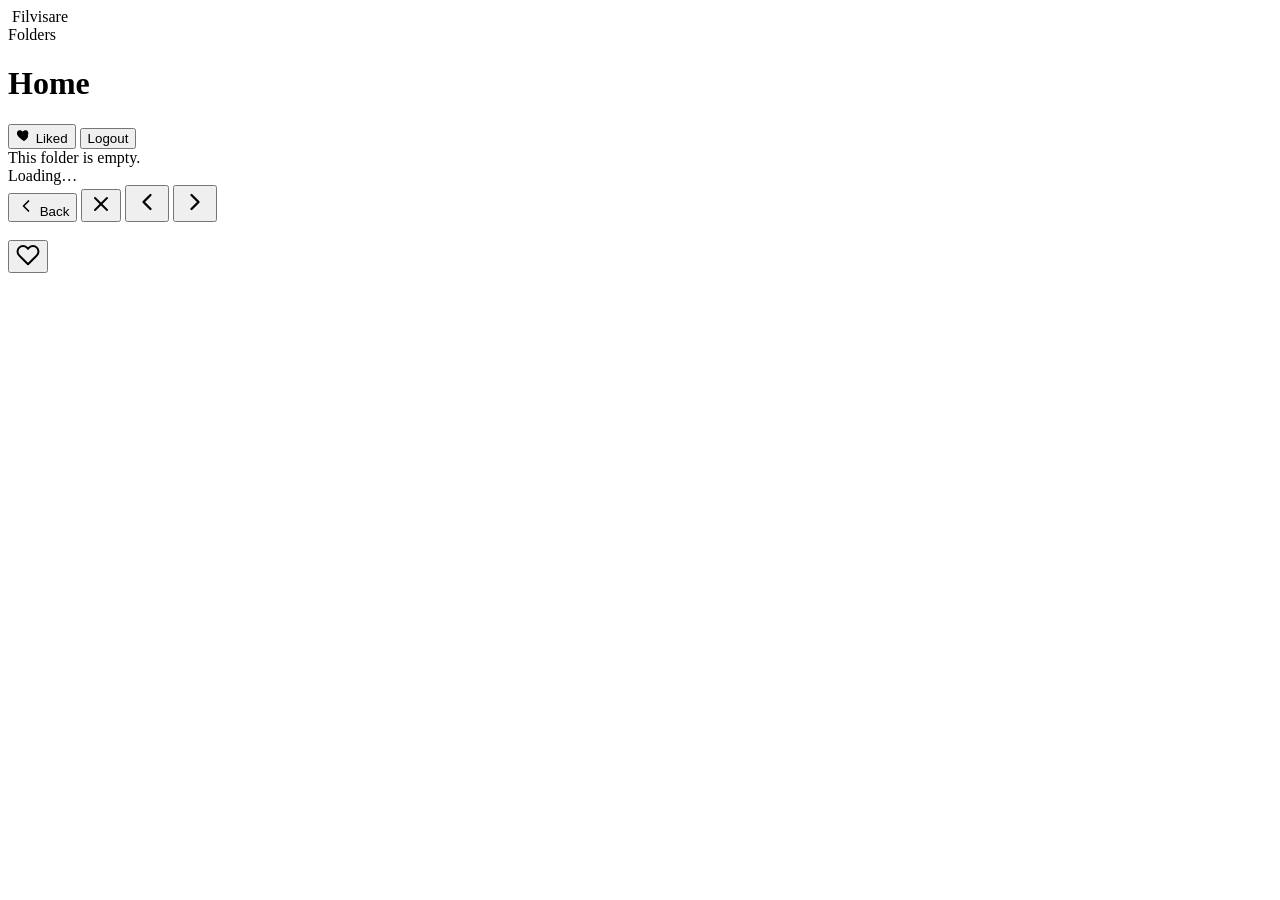
==== app/static/index.html @ bcfb3c89 "fixed bugs added images, icons and cleaned up the repo" ====
<!doctype html>
<html lang="en">
<head>
  <meta charset="utf-8" />
  <meta name="viewport" content="width=device-width, initial-scale=1" />
  <title>Filvisare</title>
  <link rel="icon" type="image/png" href="/static/icon.png" />
  <link rel="apple-touch-icon" href="/static/icon.png" />
  <link rel="stylesheet" href="/static/css/style.css" />
</head>
<body>
  <div class="layout">
    <aside class="sidebar" aria-label="Folder tree">
      <div class="sidebar-brand">
        <img src="/static/icon.png" alt="" class="brand-logo" />
        <span class="brand-name">Filvisare</span>
      </div>
      <div class="sidebar-header">Folders</div>
      <ul id="tree" class="tree" role="tree"></ul>
    </aside>

    <div class="content">
      <header class="toolbar">
        <div class="toolbar-left">
          <h1 id="location" class="location">Home</h1>
        </div>
        <div class="toolbar-right">
          <button id="likes-btn" class="pill-btn" title="Show liked images">
            <svg viewBox="0 0 24 24" width="16" height="16" fill="currentColor"><path d="M12 21s-7.5-4.58-10-9.13C.49 8.36 2.42 5 5.5 5c1.74 0 3.41.81 4.5 2.09C11.09 5.81 12.76 5 14.5 5 17.58 5 19.51 8.36 18 11.87 19.5 16.42 12 21 12 21z"/></svg>
            Liked
          </button>
          <button id="logout-btn" class="pill-btn">Logout</button>
        </div>
      </header>

      <main id="grid" class="grid" aria-live="polite"></main>

      <div id="empty" class="empty hidden">This folder is empty.</div>
      <div id="loading" class="loading hidden">Loading…</div>
    </div>
  </div>

  <div id="lightbox" class="lightbox hidden" role="dialog" aria-modal="true">
    <button class="lightbox-back" id="lb-back" aria-label="Back">
      <svg viewBox="0 0 24 24" width="20" height="20" fill="none" stroke="currentColor" stroke-width="2" stroke-linecap="round" stroke-linejoin="round"><polyline points="15 18 9 12 15 6"/></svg>
      <span>Back</span>
    </button>
    <button class="lightbox-close" id="lb-close" aria-label="Close">
      <svg viewBox="0 0 24 24" width="24" height="24" fill="none" stroke="currentColor" stroke-width="2" stroke-linecap="round" stroke-linejoin="round"><line x1="18" y1="6" x2="6" y2="18"/><line x1="6" y1="6" x2="18" y2="18"/></svg>
    </button>
    <button class="lightbox-nav lb-prev" id="lb-prev" aria-label="Previous">
      <svg viewBox="0 0 24 24" width="28" height="28" fill="none" stroke="currentColor" stroke-width="2" stroke-linecap="round" stroke-linejoin="round"><polyline points="15 18 9 12 15 6"/></svg>
    </button>
    <button class="lightbox-nav lb-next" id="lb-next" aria-label="Next">
      <svg viewBox="0 0 24 24" width="28" height="28" fill="none" stroke="currentColor" stroke-width="2" stroke-linecap="round" stroke-linejoin="round"><polyline points="9 18 15 12 9 6"/></svg>
    </button>
    <div class="lightbox-stage">
      <img id="lb-image" alt="" />
    </div>
    <div class="lightbox-footer">
      <span id="lb-filename"></span>
      <span id="lb-counter"></span>
      <button id="lb-like" class="heart-btn" aria-label="Like">
        <svg viewBox="0 0 24 24" width="24" height="24" fill="none" stroke="currentColor" stroke-width="2" stroke-linecap="round" stroke-linejoin="round"><path d="M20.84 4.61a5.5 5.5 0 0 0-7.78 0L12 5.67l-1.06-1.06a5.5 5.5 0 0 0-7.78 7.78l1.06 1.06L12 21.23l7.78-7.78 1.06-1.06a5.5 5.5 0 0 0 0-7.78z"/></svg>
      </button>
    </div>
  </div>

  <script src="/static/js/app.js"></script>
</body>
</html>
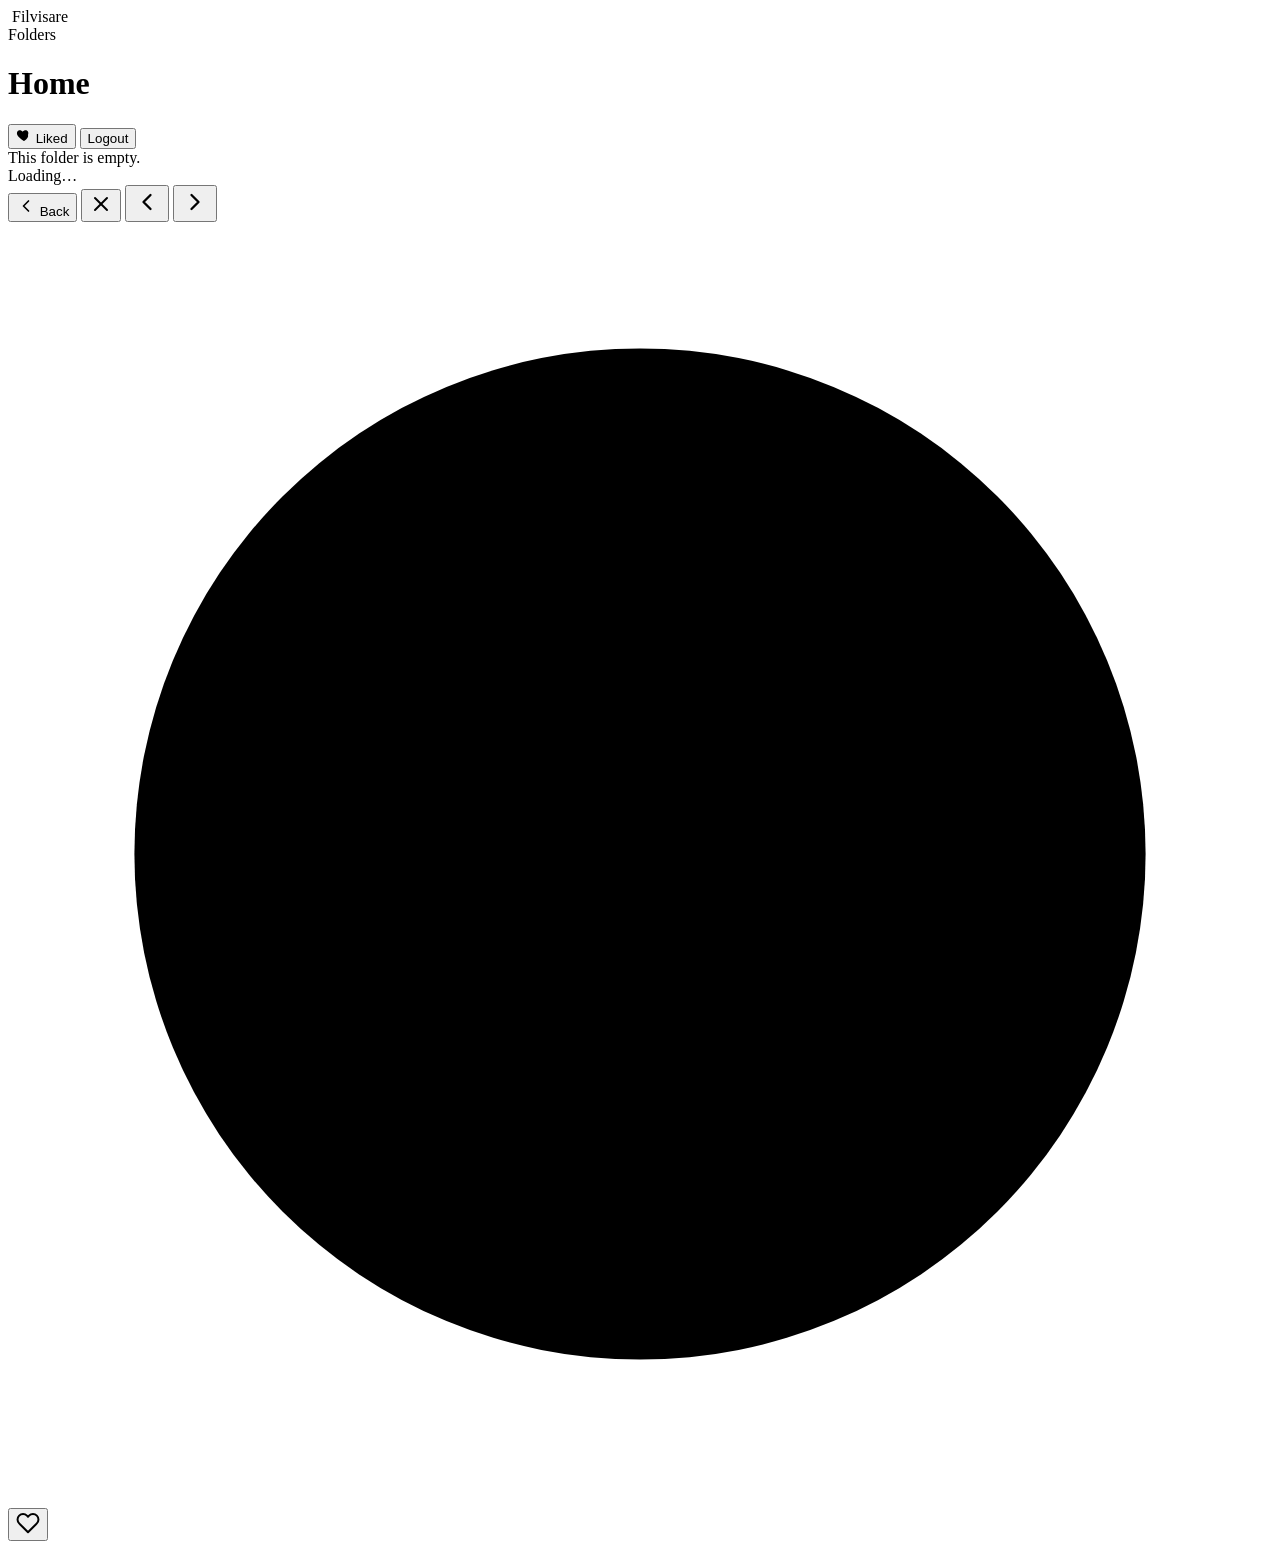
==== commit db4221dc: "added more visual tells for the user" ====
--- a/app/static/index.html
+++ b/app/static/index.html
@@ -55,6 +55,9 @@
       <svg viewBox="0 0 24 24" width="28" height="28" fill="none" stroke="currentColor" stroke-width="2" stroke-linecap="round" stroke-linejoin="round"><polyline points="9 18 15 12 9 6"/></svg>
     </button>
     <div class="lightbox-stage">
+      <svg id="lb-spinner" class="lightbox-spinner hidden" viewBox="0 0 50 50" aria-hidden="true">
+        <circle cx="25" cy="25" r="20" />
+      </svg>
       <img id="lb-image" alt="" />
     </div>
     <div class="lightbox-footer">
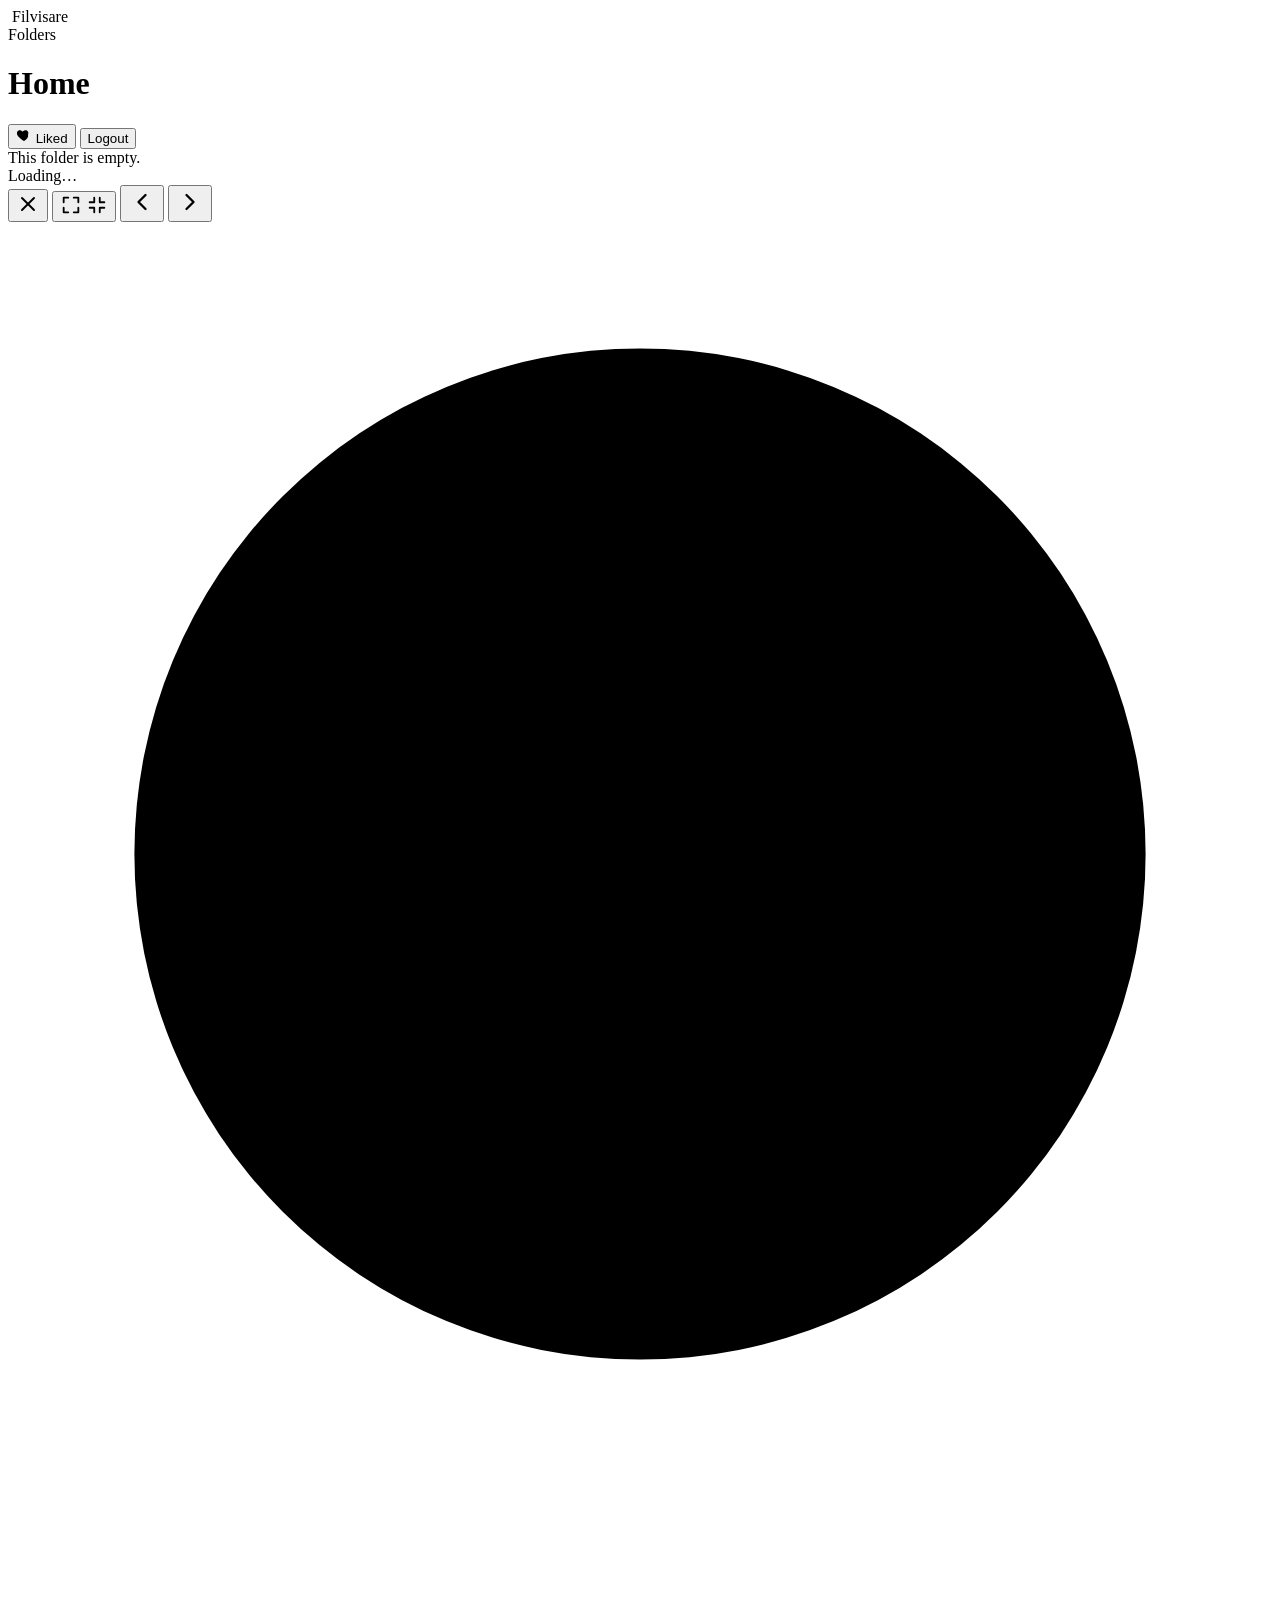
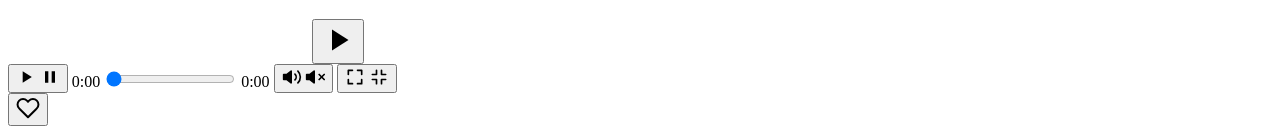
==== commit ff10b82b: "Merge pull request #1 from DrevOliv/video-preview fixed bugs and added video support" ====
--- a/app/static/index.html
+++ b/app/static/index.html
@@ -41,12 +41,12 @@
   </div>
 
   <div id="lightbox" class="lightbox hidden" role="dialog" aria-modal="true">
-    <button class="lightbox-back" id="lb-back" aria-label="Back">
-      <svg viewBox="0 0 24 24" width="20" height="20" fill="none" stroke="currentColor" stroke-width="2" stroke-linecap="round" stroke-linejoin="round"><polyline points="15 18 9 12 15 6"/></svg>
-      <span>Back</span>
-    </button>
     <button class="lightbox-close" id="lb-close" aria-label="Close">
       <svg viewBox="0 0 24 24" width="24" height="24" fill="none" stroke="currentColor" stroke-width="2" stroke-linecap="round" stroke-linejoin="round"><line x1="18" y1="6" x2="6" y2="18"/><line x1="6" y1="6" x2="18" y2="18"/></svg>
+    </button>
+    <button class="lightbox-fs" id="lb-fs" aria-label="Fullscreen">
+      <svg class="lb-ico-fs" viewBox="0 0 24 24" width="22" height="22" fill="none" stroke="currentColor" stroke-width="2" stroke-linecap="round" stroke-linejoin="round"><path d="M4 9V4h5M20 9V4h-5M4 15v5h5M20 15v5h-5"/></svg>
+      <svg class="lb-ico-fsx" viewBox="0 0 24 24" width="22" height="22" fill="none" stroke="currentColor" stroke-width="2" stroke-linecap="round" stroke-linejoin="round"><path d="M9 4v5H4M15 4v5h5M9 20v-5H4M15 20v-5h5"/></svg>
     </button>
     <button class="lightbox-nav lb-prev" id="lb-prev" aria-label="Previous">
       <svg viewBox="0 0 24 24" width="28" height="28" fill="none" stroke="currentColor" stroke-width="2" stroke-linecap="round" stroke-linejoin="round"><polyline points="15 18 9 12 15 6"/></svg>
@@ -59,6 +59,29 @@
         <circle cx="25" cy="25" r="20" />
       </svg>
       <img id="lb-image" alt="" />
+      <div id="lb-video-wrap" class="video-wrap hidden">
+        <video id="lb-video" playsinline preload="metadata"></video>
+        <button id="vc-big-play" class="video-big-play" aria-label="Play">
+          <svg viewBox="0 0 24 24" width="36" height="36" fill="currentColor"><path d="M8 5v14l11-7z"/></svg>
+        </button>
+        <div id="vc-bar" class="video-controls">
+          <button id="vc-play" class="vc-btn" aria-label="Play">
+            <svg class="vc-ico-play" viewBox="0 0 24 24" width="20" height="20" fill="currentColor"><path d="M8 5v14l11-7z"/></svg>
+            <svg class="vc-ico-pause" viewBox="0 0 24 24" width="20" height="20" fill="currentColor"><path d="M6 5h4v14H6zM14 5h4v14h-4z"/></svg>
+          </button>
+          <span id="vc-current" class="vc-time">0:00</span>
+          <input id="vc-scrub" class="vc-scrub" type="range" min="0" max="0" step="0.01" value="0" aria-label="Seek" />
+          <span id="vc-duration" class="vc-time">0:00</span>
+          <button id="vc-mute" class="vc-btn" aria-label="Mute">
+            <svg class="vc-ico-vol" viewBox="0 0 24 24" width="20" height="20" fill="none" stroke="currentColor" stroke-width="2" stroke-linecap="round" stroke-linejoin="round"><polygon points="11 5 6 9 2 9 2 15 6 15 11 19 11 5" fill="currentColor" stroke="currentColor"/><path d="M15.54 8.46a5 5 0 0 1 0 7.07"/><path d="M19.07 4.93a10 10 0 0 1 0 14.14"/></svg>
+            <svg class="vc-ico-mute" viewBox="0 0 24 24" width="20" height="20" fill="none" stroke="currentColor" stroke-width="2" stroke-linecap="round" stroke-linejoin="round"><polygon points="11 5 6 9 2 9 2 15 6 15 11 19 11 5" fill="currentColor" stroke="currentColor"/><line x1="23" y1="9" x2="17" y2="15"/><line x1="17" y1="9" x2="23" y2="15"/></svg>
+          </button>
+          <button id="vc-fs" class="vc-btn" aria-label="Fullscreen">
+            <svg class="vc-ico-fs" viewBox="0 0 24 24" width="20" height="20" fill="none" stroke="currentColor" stroke-width="2" stroke-linecap="round" stroke-linejoin="round"><path d="M4 9V4h5M20 9V4h-5M4 15v5h5M20 15v5h-5"/></svg>
+            <svg class="vc-ico-fsx" viewBox="0 0 24 24" width="20" height="20" fill="none" stroke="currentColor" stroke-width="2" stroke-linecap="round" stroke-linejoin="round"><path d="M9 4v5H4M15 4v5h5M9 20v-5H4M15 20v-5h5"/></svg>
+          </button>
+        </div>
+      </div>
     </div>
     <div class="lightbox-footer">
       <span id="lb-filename"></span>
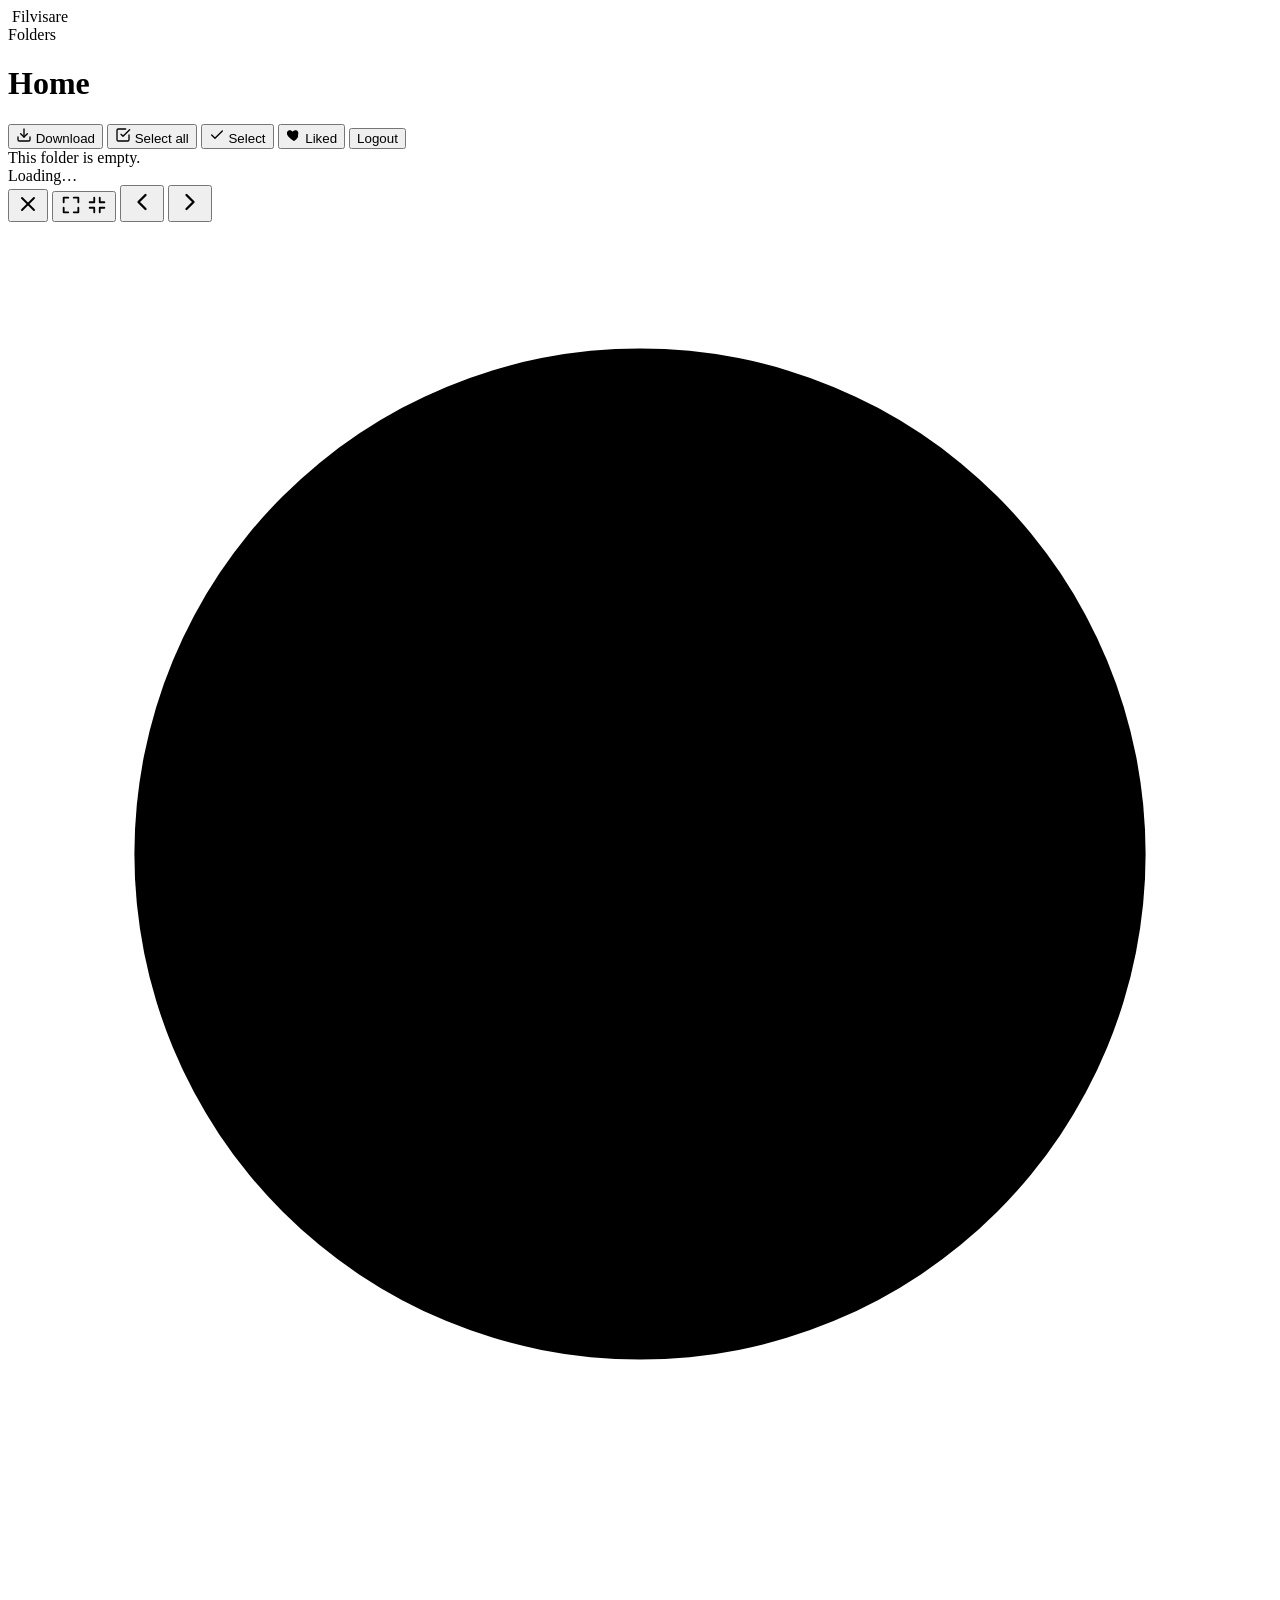
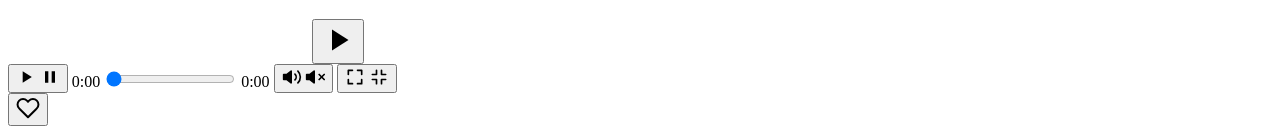
==== commit a44f75e4: "added dowload support" ====
--- a/app/static/index.html
+++ b/app/static/index.html
@@ -25,6 +25,18 @@
           <h1 id="location" class="location">Home</h1>
         </div>
         <div class="toolbar-right">
+          <button id="download-btn" class="pill-btn hidden" title="Download selected">
+            <svg viewBox="0 0 24 24" width="16" height="16" fill="none" stroke="currentColor" stroke-width="2" stroke-linecap="round" stroke-linejoin="round"><path d="M21 15v4a2 2 0 0 1-2 2H5a2 2 0 0 1-2-2v-4"/><polyline points="7 10 12 15 17 10"/><line x1="12" y1="15" x2="12" y2="3"/></svg>
+            <span id="download-label">Download</span>
+          </button>
+          <button id="select-all-btn" class="pill-btn hidden" title="Select all in view">
+            <svg viewBox="0 0 24 24" width="16" height="16" fill="none" stroke="currentColor" stroke-width="2" stroke-linecap="round" stroke-linejoin="round"><polyline points="9 11 12 14 22 4"/><path d="M21 12v7a2 2 0 0 1-2 2H5a2 2 0 0 1-2-2V5a2 2 0 0 1 2-2h11"/></svg>
+            Select all
+          </button>
+          <button id="select-btn" class="pill-btn" title="Select files and folders">
+            <svg viewBox="0 0 24 24" width="16" height="16" fill="none" stroke="currentColor" stroke-width="2" stroke-linecap="round" stroke-linejoin="round"><polyline points="20 6 9 17 4 12"/></svg>
+            Select
+          </button>
           <button id="likes-btn" class="pill-btn" title="Show liked images">
             <svg viewBox="0 0 24 24" width="16" height="16" fill="currentColor"><path d="M12 21s-7.5-4.58-10-9.13C.49 8.36 2.42 5 5.5 5c1.74 0 3.41.81 4.5 2.09C11.09 5.81 12.76 5 14.5 5 17.58 5 19.51 8.36 18 11.87 19.5 16.42 12 21 12 21z"/></svg>
             Liked
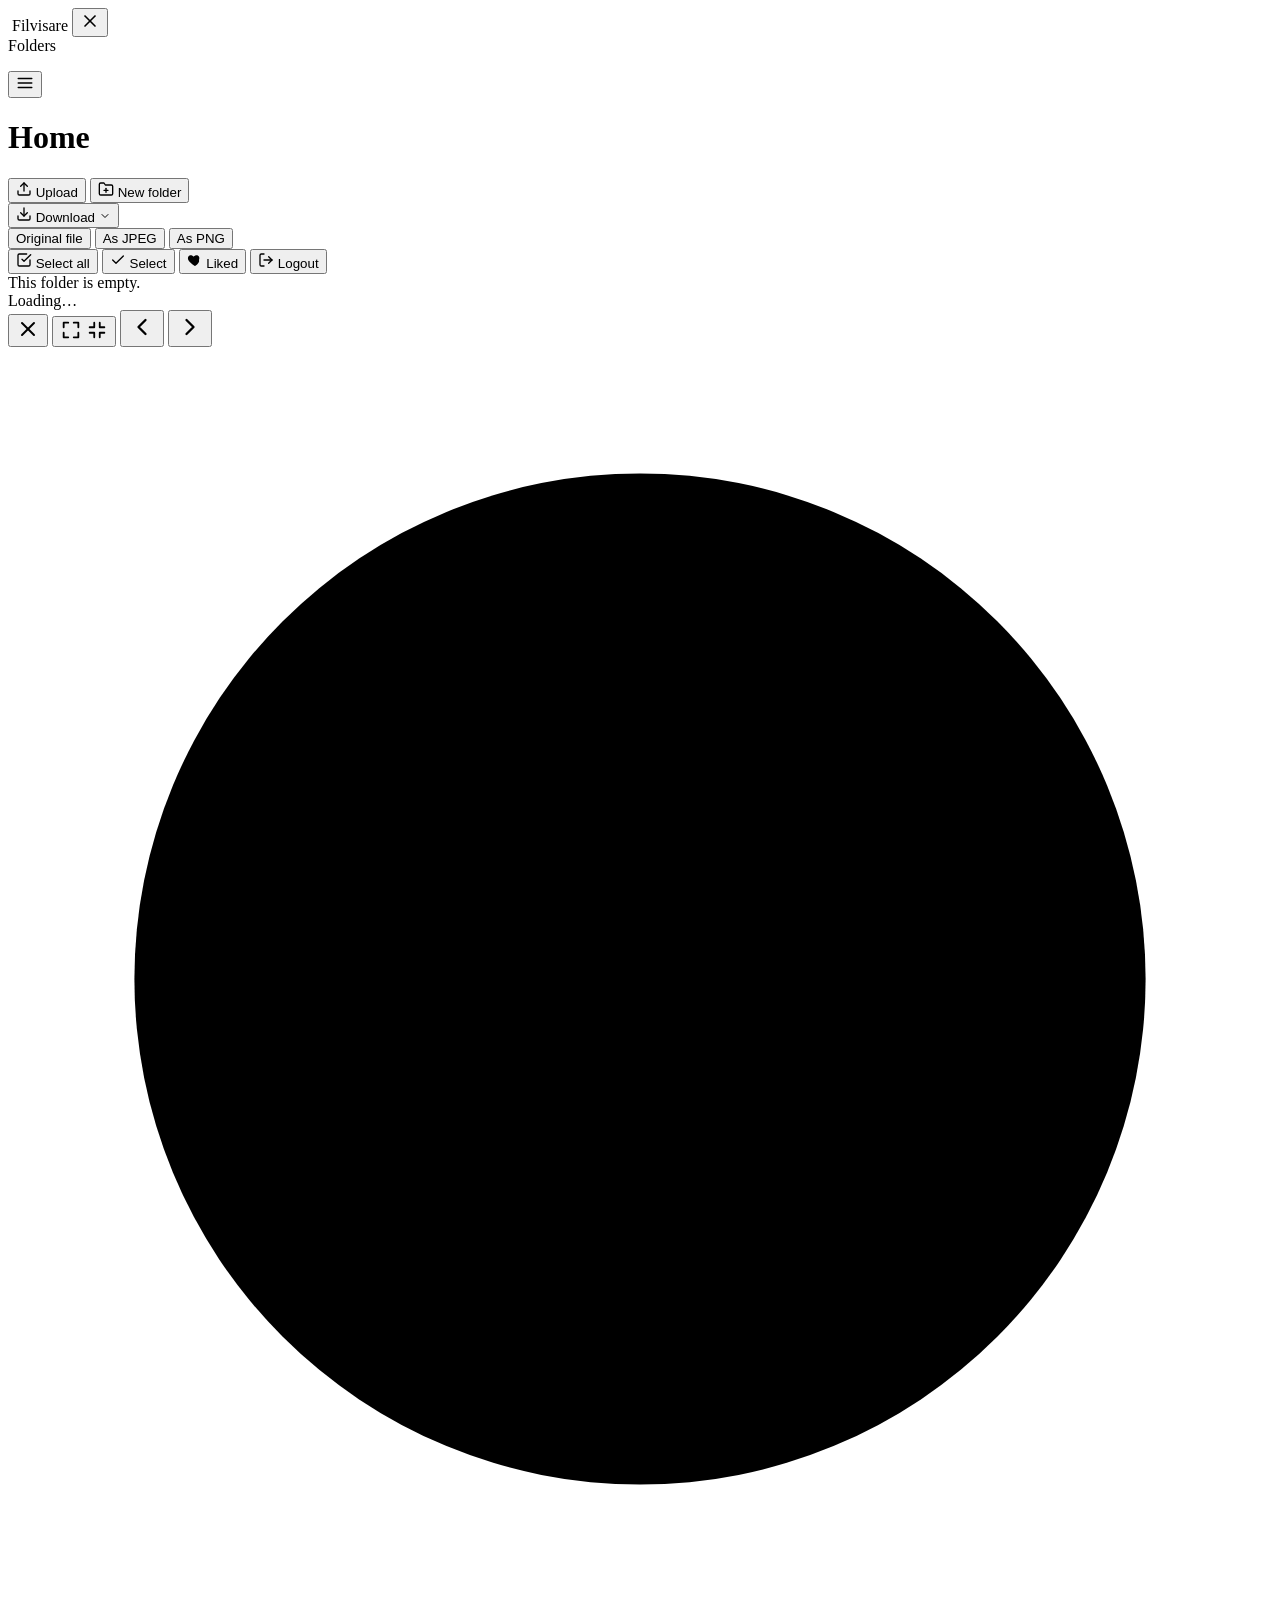
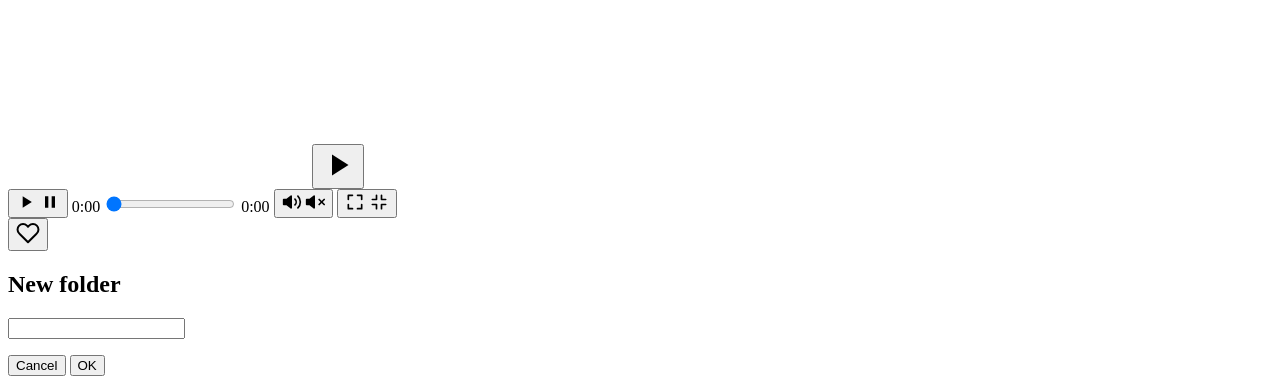
==== commit b854e321: "added good phonesupport downoad the app to the homescreen" ====
--- a/app/static/index.html
+++ b/app/static/index.html
@@ -2,46 +2,84 @@
 <html lang="en">
 <head>
   <meta charset="utf-8" />
-  <meta name="viewport" content="width=device-width, initial-scale=1" />
+  <meta name="viewport" content="width=device-width, initial-scale=1, viewport-fit=cover" />
   <title>Filvisare</title>
   <link rel="icon" type="image/png" href="/static/icon.png" />
-  <link rel="apple-touch-icon" href="/static/icon.png" />
+
+  <!-- Installable web app (PWA) -->
+  <link rel="manifest" href="/manifest.webmanifest" />
+  <meta name="theme-color" content="#111214" />
+
+  <!-- iOS / iPhone "Add to Home Screen" -->
+  <meta name="apple-mobile-web-app-capable" content="yes" />
+  <meta name="mobile-web-app-capable" content="yes" />
+  <meta name="apple-mobile-web-app-status-bar-style" content="black-translucent" />
+  <meta name="apple-mobile-web-app-title" content="Filvisare" />
+  <link rel="apple-touch-icon" href="/static/icons/apple-touch-icon.png" />
+
   <link rel="stylesheet" href="/static/css/style.css" />
 </head>
 <body>
   <div class="layout">
-    <aside class="sidebar" aria-label="Folder tree">
+    <aside id="sidebar" class="sidebar" aria-label="Folder tree">
       <div class="sidebar-brand">
         <img src="/static/icon.png" alt="" class="brand-logo" />
         <span class="brand-name">Filvisare</span>
+        <button id="sidebar-close" class="sidebar-close" aria-label="Close folders">
+          <svg viewBox="0 0 24 24" width="20" height="20" fill="none" stroke="currentColor" stroke-width="2" stroke-linecap="round" stroke-linejoin="round"><line x1="18" y1="6" x2="6" y2="18"/><line x1="6" y1="6" x2="18" y2="18"/></svg>
+        </button>
       </div>
       <div class="sidebar-header">Folders</div>
       <ul id="tree" class="tree" role="tree"></ul>
     </aside>
+    <div id="sidebar-backdrop" class="sidebar-backdrop hidden"></div>
 
     <div class="content">
       <header class="toolbar">
         <div class="toolbar-left">
+          <button id="menu-btn" class="pill-btn menu-btn" title="Folders" aria-label="Show folders">
+            <svg viewBox="0 0 24 24" width="18" height="18" fill="none" stroke="currentColor" stroke-width="2" stroke-linecap="round" stroke-linejoin="round"><line x1="3" y1="6" x2="21" y2="6"/><line x1="3" y1="12" x2="21" y2="12"/><line x1="3" y1="18" x2="21" y2="18"/></svg>
+          </button>
           <h1 id="location" class="location">Home</h1>
         </div>
         <div class="toolbar-right">
-          <button id="download-btn" class="pill-btn hidden" title="Download selected">
-            <svg viewBox="0 0 24 24" width="16" height="16" fill="none" stroke="currentColor" stroke-width="2" stroke-linecap="round" stroke-linejoin="round"><path d="M21 15v4a2 2 0 0 1-2 2H5a2 2 0 0 1-2-2v-4"/><polyline points="7 10 12 15 17 10"/><line x1="12" y1="15" x2="12" y2="3"/></svg>
-            <span id="download-label">Download</span>
+          <button id="upload-btn" class="pill-btn" title="Upload files to this folder">
+            <svg viewBox="0 0 24 24" width="16" height="16" fill="none" stroke="currentColor" stroke-width="2" stroke-linecap="round" stroke-linejoin="round"><path d="M21 15v4a2 2 0 0 1-2 2H5a2 2 0 0 1-2-2v-4"/><polyline points="17 8 12 3 7 8"/><line x1="12" y1="3" x2="12" y2="15"/></svg>
+            <span class="btn-label">Upload</span>
           </button>
+          <button id="new-folder-btn" class="pill-btn" title="Create a folder here">
+            <svg viewBox="0 0 24 24" width="16" height="16" fill="none" stroke="currentColor" stroke-width="2" stroke-linecap="round" stroke-linejoin="round"><path d="M22 19a2 2 0 0 1-2 2H4a2 2 0 0 1-2-2V5a2 2 0 0 1 2-2h5l2 3h9a2 2 0 0 1 2 2z"/><line x1="12" y1="11" x2="12" y2="17"/><line x1="9" y1="14" x2="15" y2="14"/></svg>
+            <span class="btn-label">New folder</span>
+          </button>
+          <input id="upload-input" type="file" multiple hidden />
+          <div id="download-wrap" class="download-wrap hidden">
+            <button id="download-btn" class="pill-btn" title="Download selected">
+              <svg viewBox="0 0 24 24" width="16" height="16" fill="none" stroke="currentColor" stroke-width="2" stroke-linecap="round" stroke-linejoin="round"><path d="M21 15v4a2 2 0 0 1-2 2H5a2 2 0 0 1-2-2v-4"/><polyline points="7 10 12 15 17 10"/><line x1="12" y1="15" x2="12" y2="3"/></svg>
+              <span id="download-label" class="btn-label">Download</span>
+              <svg class="caret" viewBox="0 0 24 24" width="12" height="12" fill="none" stroke="currentColor" stroke-width="2" stroke-linecap="round" stroke-linejoin="round"><polyline points="6 9 12 15 18 9"/></svg>
+            </button>
+            <div id="download-menu" class="download-menu hidden" role="menu">
+              <button class="download-menu-item" data-format="original" role="menuitem">Original file</button>
+              <button class="download-menu-item" data-format="jpeg" role="menuitem">As JPEG</button>
+              <button class="download-menu-item" data-format="png" role="menuitem">As PNG</button>
+            </div>
+          </div>
           <button id="select-all-btn" class="pill-btn hidden" title="Select all in view">
             <svg viewBox="0 0 24 24" width="16" height="16" fill="none" stroke="currentColor" stroke-width="2" stroke-linecap="round" stroke-linejoin="round"><polyline points="9 11 12 14 22 4"/><path d="M21 12v7a2 2 0 0 1-2 2H5a2 2 0 0 1-2-2V5a2 2 0 0 1 2-2h11"/></svg>
-            Select all
+            <span class="btn-label">Select all</span>
           </button>
           <button id="select-btn" class="pill-btn" title="Select files and folders">
             <svg viewBox="0 0 24 24" width="16" height="16" fill="none" stroke="currentColor" stroke-width="2" stroke-linecap="round" stroke-linejoin="round"><polyline points="20 6 9 17 4 12"/></svg>
-            Select
+            <span class="btn-label">Select</span>
           </button>
           <button id="likes-btn" class="pill-btn" title="Show liked images">
             <svg viewBox="0 0 24 24" width="16" height="16" fill="currentColor"><path d="M12 21s-7.5-4.58-10-9.13C.49 8.36 2.42 5 5.5 5c1.74 0 3.41.81 4.5 2.09C11.09 5.81 12.76 5 14.5 5 17.58 5 19.51 8.36 18 11.87 19.5 16.42 12 21 12 21z"/></svg>
-            Liked
+            <span class="btn-label">Liked</span>
           </button>
-          <button id="logout-btn" class="pill-btn">Logout</button>
+          <button id="logout-btn" class="pill-btn" title="Log out">
+            <svg viewBox="0 0 24 24" width="16" height="16" fill="none" stroke="currentColor" stroke-width="2" stroke-linecap="round" stroke-linejoin="round"><path d="M9 21H5a2 2 0 0 1-2-2V5a2 2 0 0 1 2-2h4"/><polyline points="16 17 21 12 16 7"/><line x1="21" y1="12" x2="9" y2="12"/></svg>
+            <span class="btn-label">Logout</span>
+          </button>
         </div>
       </header>
 
@@ -72,7 +110,7 @@
       </svg>
       <img id="lb-image" alt="" />
       <div id="lb-video-wrap" class="video-wrap hidden">
-        <video id="lb-video" playsinline preload="metadata"></video>
+        <video id="lb-video" playsinline preload="auto"></video>
         <button id="vc-big-play" class="video-big-play" aria-label="Play">
           <svg viewBox="0 0 24 24" width="36" height="36" fill="currentColor"><path d="M8 5v14l11-7z"/></svg>
         </button>
@@ -104,6 +142,26 @@
     </div>
   </div>
 
+  <div id="modal" class="modal hidden" role="dialog" aria-modal="true" aria-labelledby="modal-title">
+    <div class="modal-card">
+      <h2 id="modal-title" class="modal-title">New folder</h2>
+      <input id="modal-input" class="modal-input" type="text" autocomplete="off"
+             autocapitalize="off" spellcheck="false" enterkeyhint="done" />
+      <p id="modal-error" class="modal-error" aria-live="polite"></p>
+      <div class="modal-actions">
+        <button id="modal-cancel" class="modal-btn modal-btn-secondary">Cancel</button>
+        <button id="modal-confirm" class="modal-btn modal-btn-primary">OK</button>
+      </div>
+    </div>
+  </div>
+
   <script src="/static/js/app.js"></script>
+  <script>
+    if ("serviceWorker" in navigator) {
+      window.addEventListener("load", () => {
+        navigator.serviceWorker.register("/sw.js").catch(() => {});
+      });
+    }
+  </script>
 </body>
 </html>
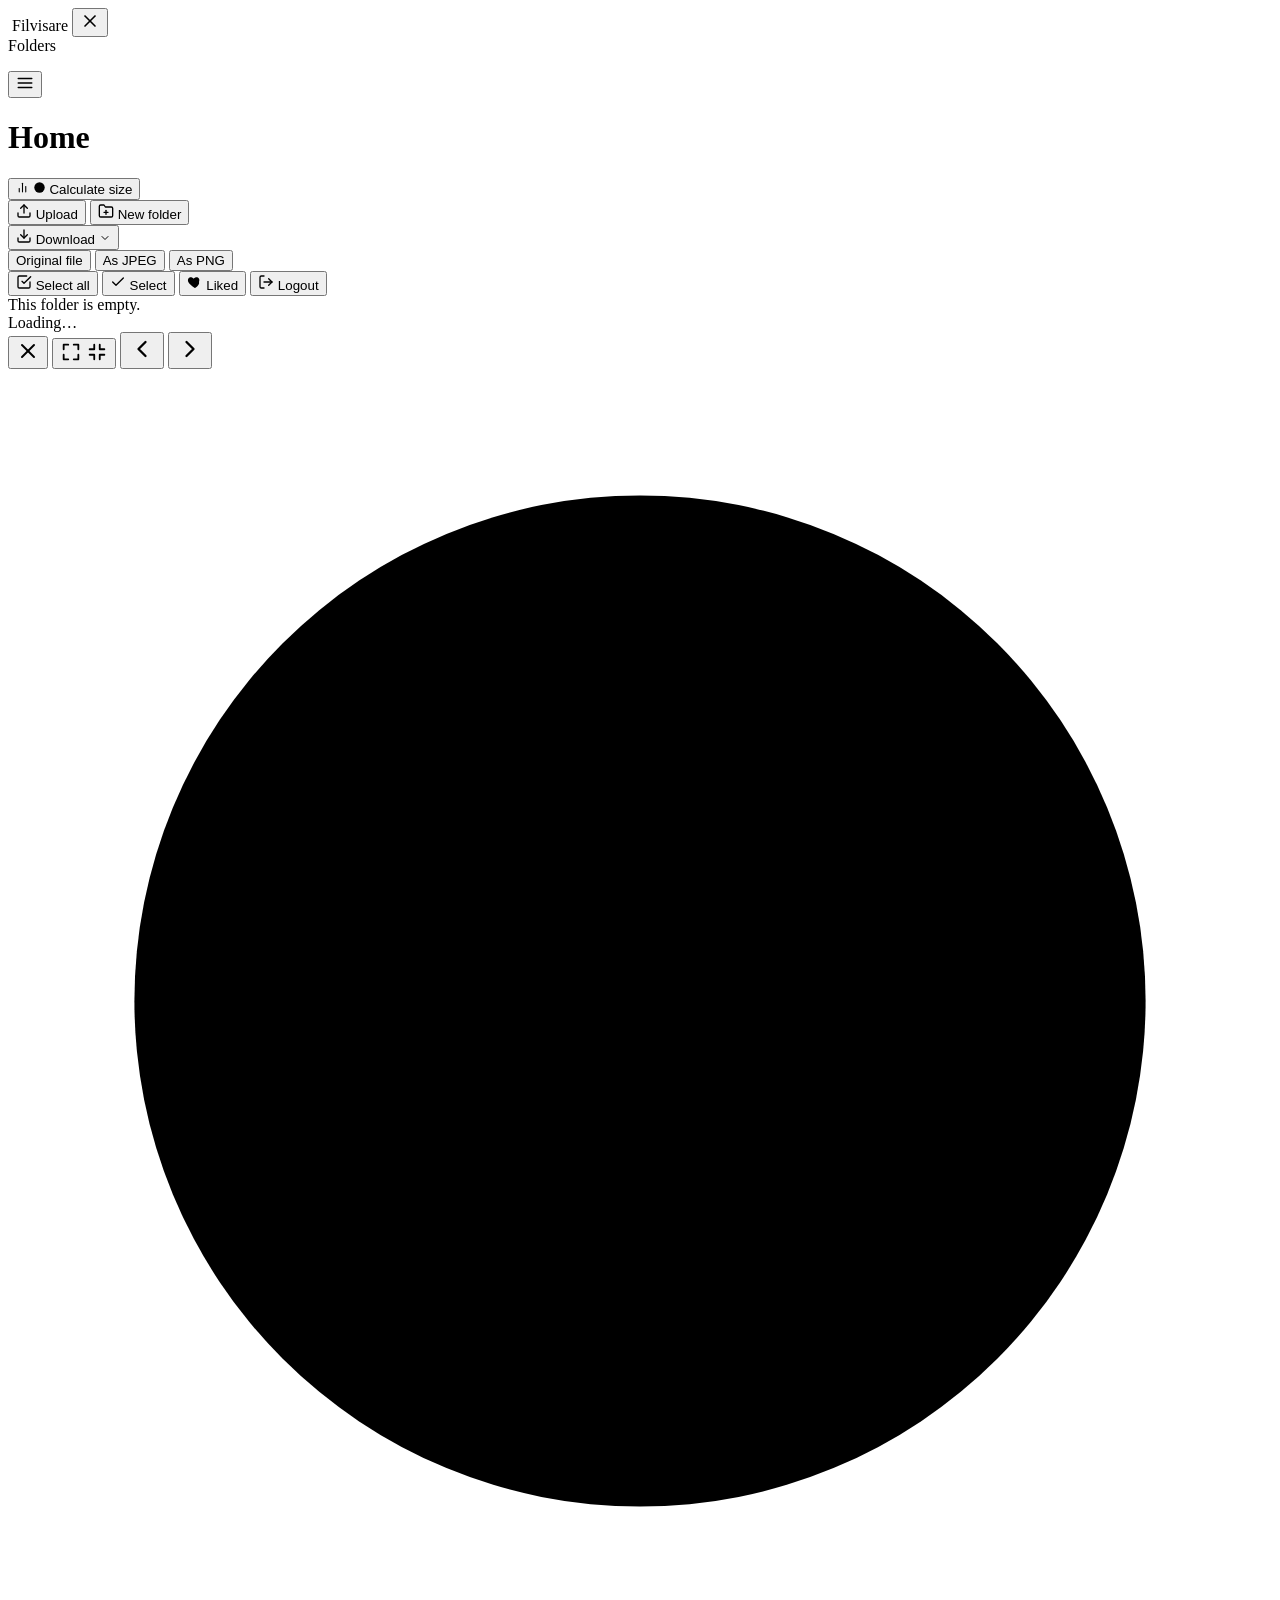
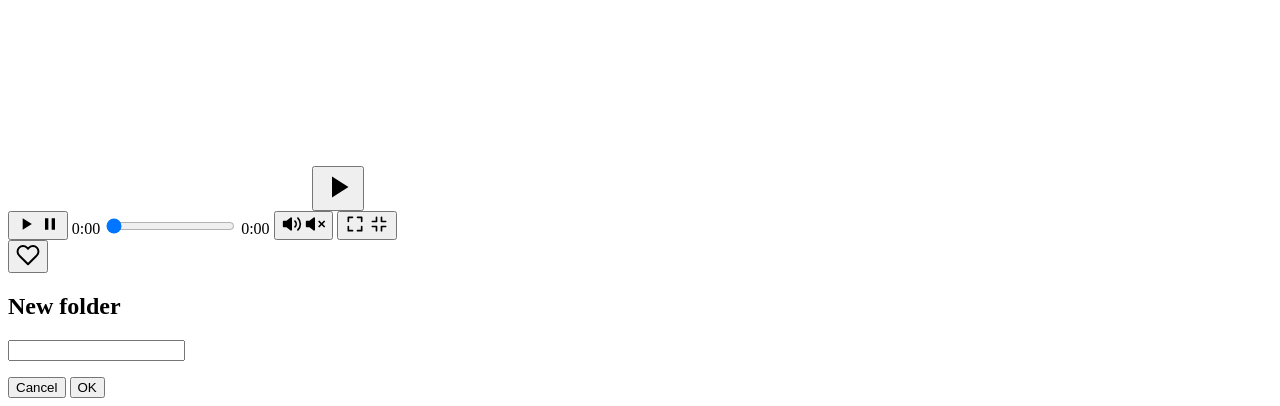
==== commit cb4f3795: "added calculating folder size" ====
--- a/app/static/index.html
+++ b/app/static/index.html
@@ -40,7 +40,14 @@
           <button id="menu-btn" class="pill-btn menu-btn" title="Folders" aria-label="Show folders">
             <svg viewBox="0 0 24 24" width="18" height="18" fill="none" stroke="currentColor" stroke-width="2" stroke-linecap="round" stroke-linejoin="round"><line x1="3" y1="6" x2="21" y2="6"/><line x1="3" y1="12" x2="21" y2="12"/><line x1="3" y1="18" x2="21" y2="18"/></svg>
           </button>
-          <h1 id="location" class="location">Home</h1>
+          <div class="location-wrap">
+            <h1 id="location" class="location">Home</h1>
+            <button id="size-chip" class="size-chip" type="button" title="Calculate this folder's size on disk">
+              <svg class="size-ico-chart" viewBox="0 0 24 24" width="13" height="13" fill="none" stroke="currentColor" stroke-width="2" stroke-linecap="round" stroke-linejoin="round"><line x1="18" y1="20" x2="18" y2="10"/><line x1="12" y1="20" x2="12" y2="4"/><line x1="6" y1="20" x2="6" y2="14"/></svg>
+              <svg class="size-ico-spin" viewBox="0 0 50 50" width="13" height="13" aria-hidden="true"><circle cx="25" cy="25" r="20"/></svg>
+              <span id="size-chip-label" class="size-chip-label">Calculate size</span>
+            </button>
+          </div>
         </div>
         <div class="toolbar-right">
           <button id="upload-btn" class="pill-btn" title="Upload files to this folder">
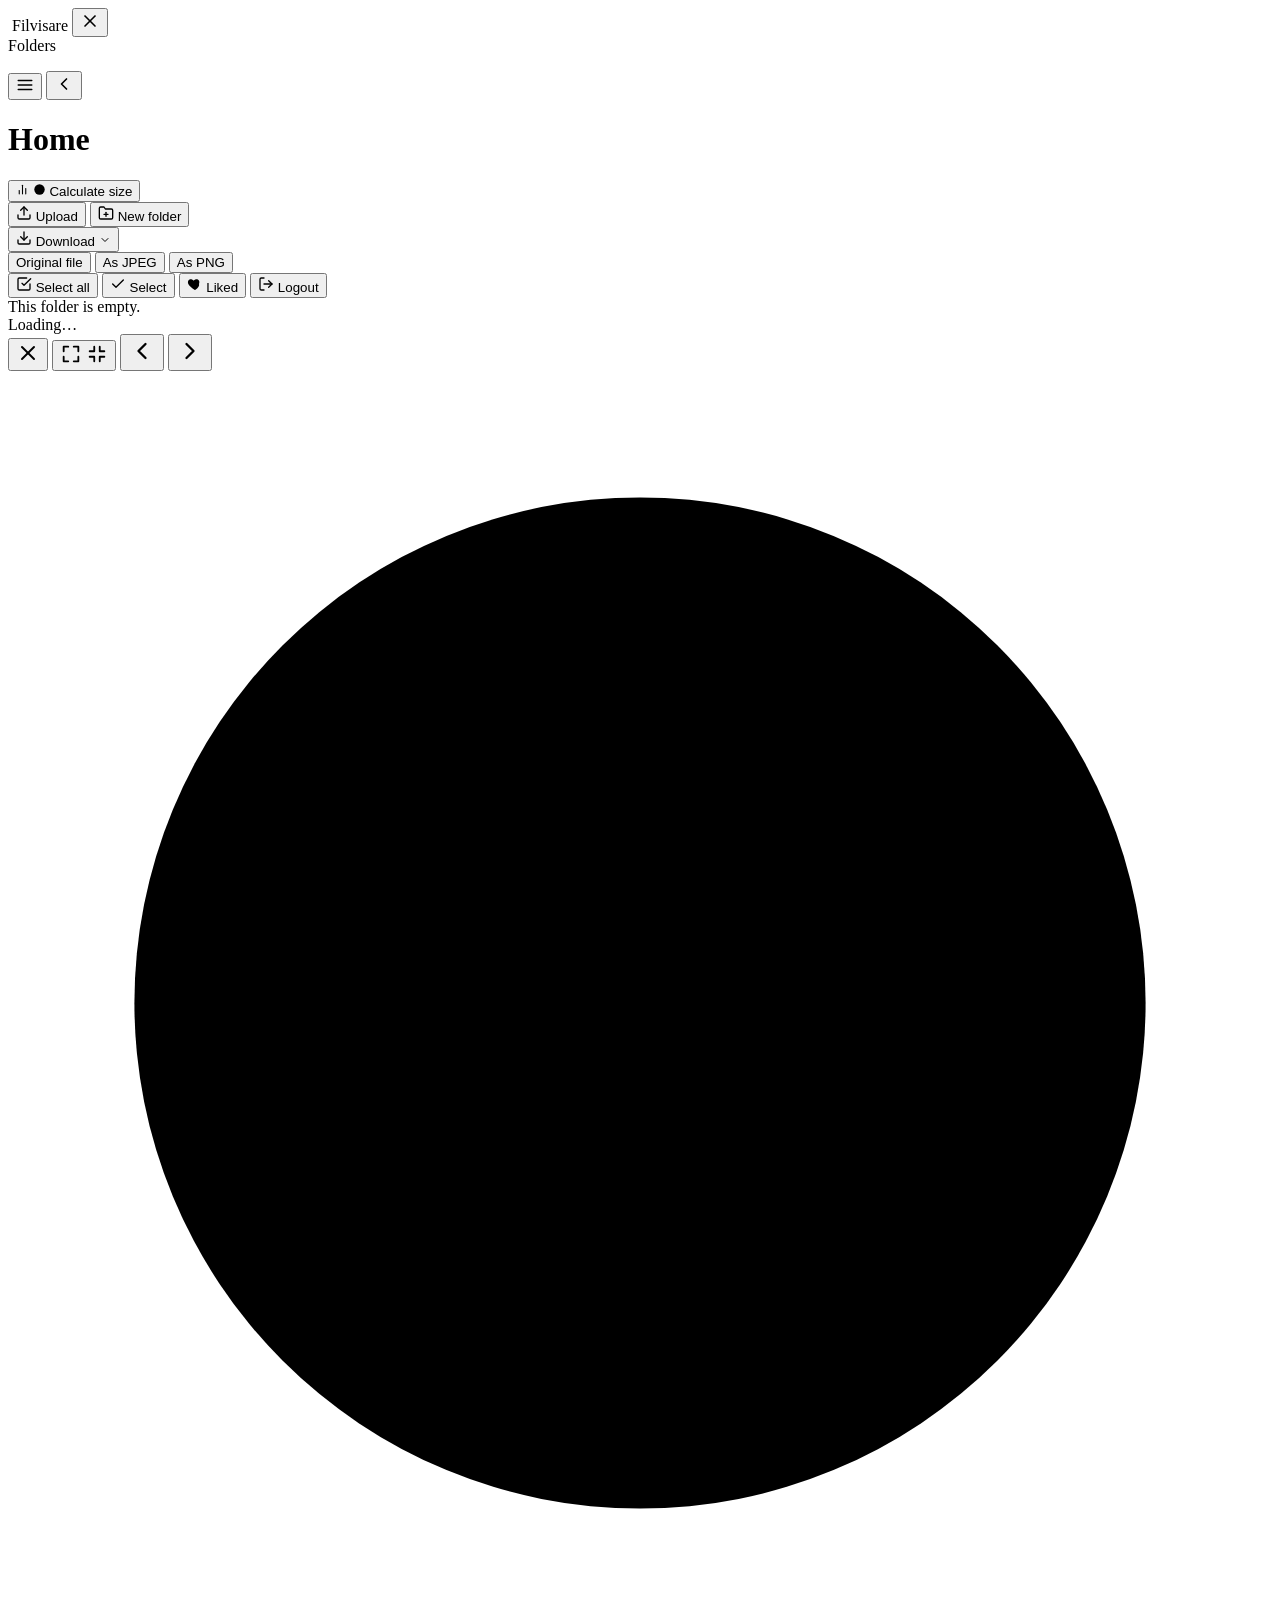
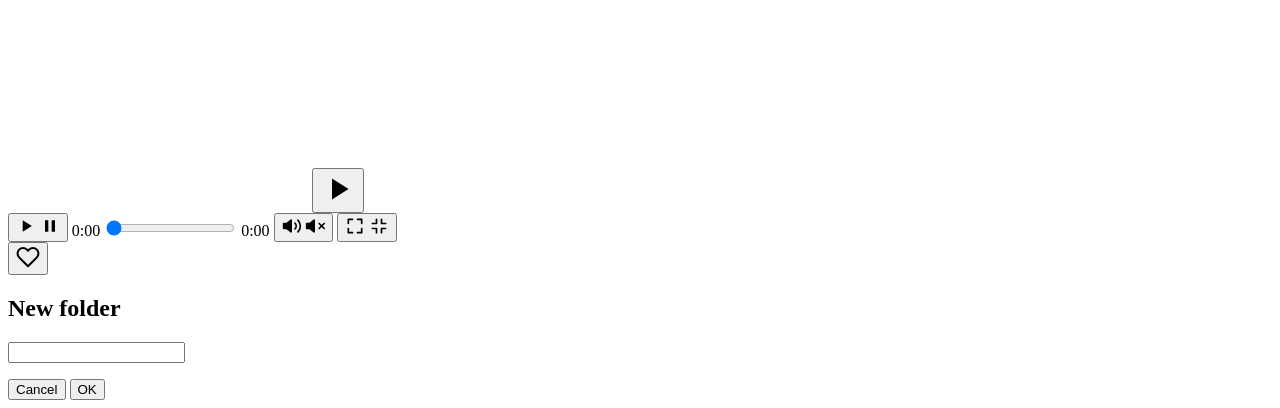
==== commit 7eb69fde: "added phone support and fixed buggs" ====
--- a/app/static/index.html
+++ b/app/static/index.html
@@ -39,6 +39,9 @@
         <div class="toolbar-left">
           <button id="menu-btn" class="pill-btn menu-btn" title="Folders" aria-label="Show folders">
             <svg viewBox="0 0 24 24" width="18" height="18" fill="none" stroke="currentColor" stroke-width="2" stroke-linecap="round" stroke-linejoin="round"><line x1="3" y1="6" x2="21" y2="6"/><line x1="3" y1="12" x2="21" y2="12"/><line x1="3" y1="18" x2="21" y2="18"/></svg>
+          </button>
+          <button id="back-btn" class="pill-btn back-btn hidden" title="Back to parent folder" aria-label="Back to parent folder">
+            <svg viewBox="0 0 24 24" width="20" height="20" fill="none" stroke="currentColor" stroke-width="2" stroke-linecap="round" stroke-linejoin="round"><polyline points="15 18 9 12 15 6"/></svg>
           </button>
           <div class="location-wrap">
             <h1 id="location" class="location">Home</h1>
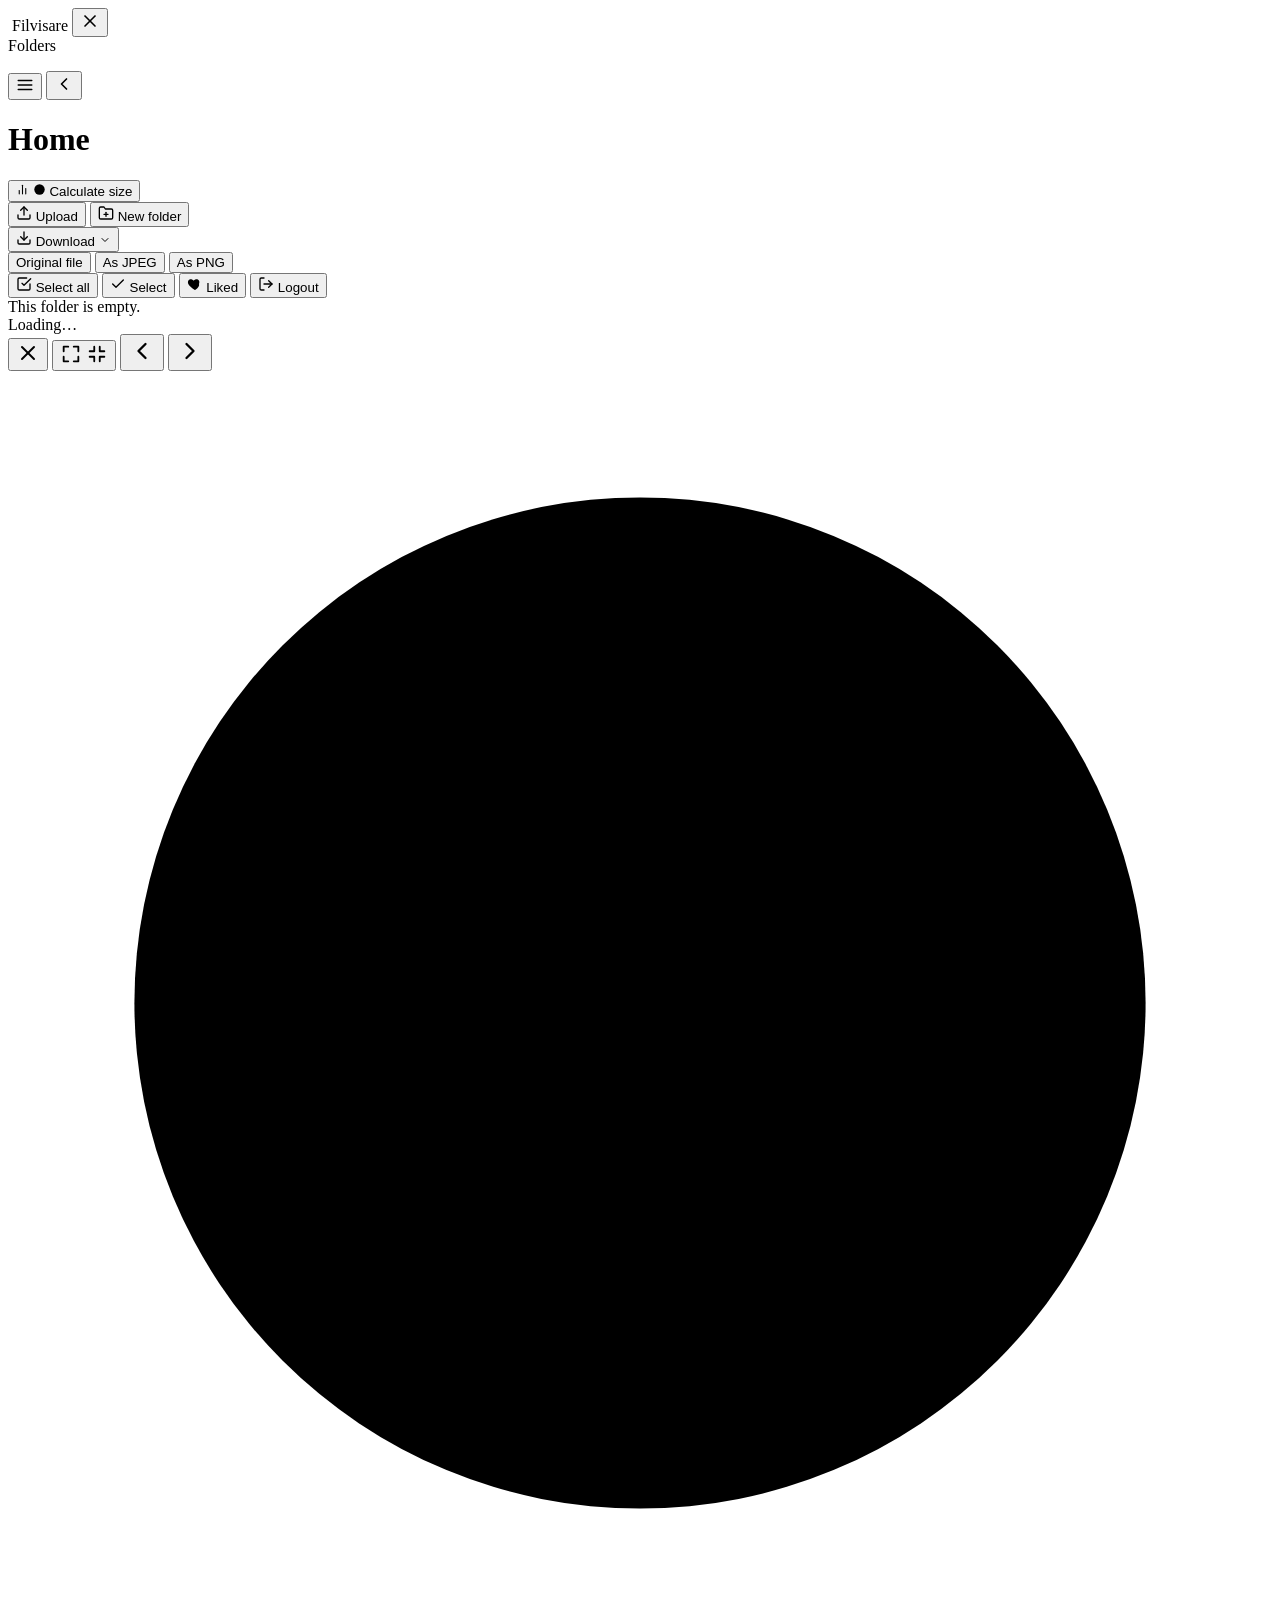
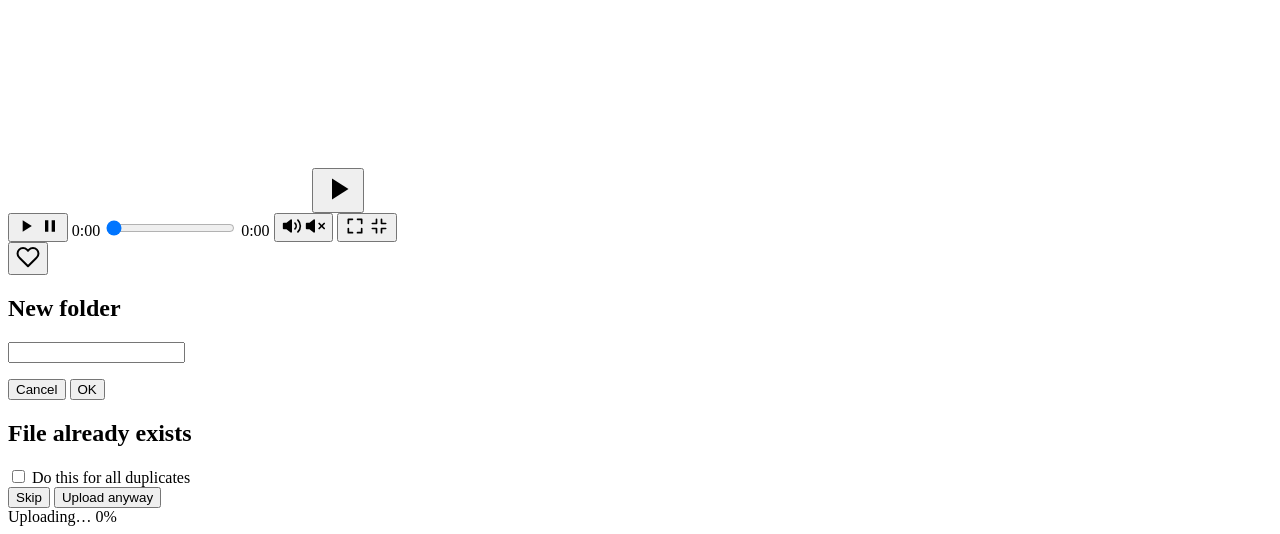
==== commit e3e1ef5e: "made the uploding more reliable" ====
--- a/app/static/index.html
+++ b/app/static/index.html
@@ -165,6 +165,32 @@
     </div>
   </div>
 
+  <div id="dup-modal" class="modal hidden" role="dialog" aria-modal="true" aria-labelledby="dup-title">
+    <div class="modal-card">
+      <h2 id="dup-title" class="modal-title">File already exists</h2>
+      <p id="dup-msg" class="dup-msg"></p>
+      <label class="dup-all">
+        <input id="dup-all" type="checkbox" />
+        <span id="dup-all-label">Do this for all duplicates</span>
+      </label>
+      <div class="modal-actions">
+        <button id="dup-skip" class="modal-btn modal-btn-secondary">Skip</button>
+        <button id="dup-upload" class="modal-btn modal-btn-primary">Upload anyway</button>
+      </div>
+    </div>
+  </div>
+
+  <div id="upload-toast" class="upload-toast hidden" role="status" aria-live="polite">
+    <div class="upload-toast-head">
+      <span id="upload-toast-title" class="upload-toast-title">Uploading…</span>
+      <span id="upload-toast-pct" class="upload-toast-pct">0%</span>
+    </div>
+    <div class="upload-bar">
+      <div id="upload-bar-fill" class="upload-bar-fill"></div>
+    </div>
+    <div id="upload-toast-detail" class="upload-toast-detail"></div>
+  </div>
+
   <script src="/static/js/app.js"></script>
   <script>
     if ("serviceWorker" in navigator) {
